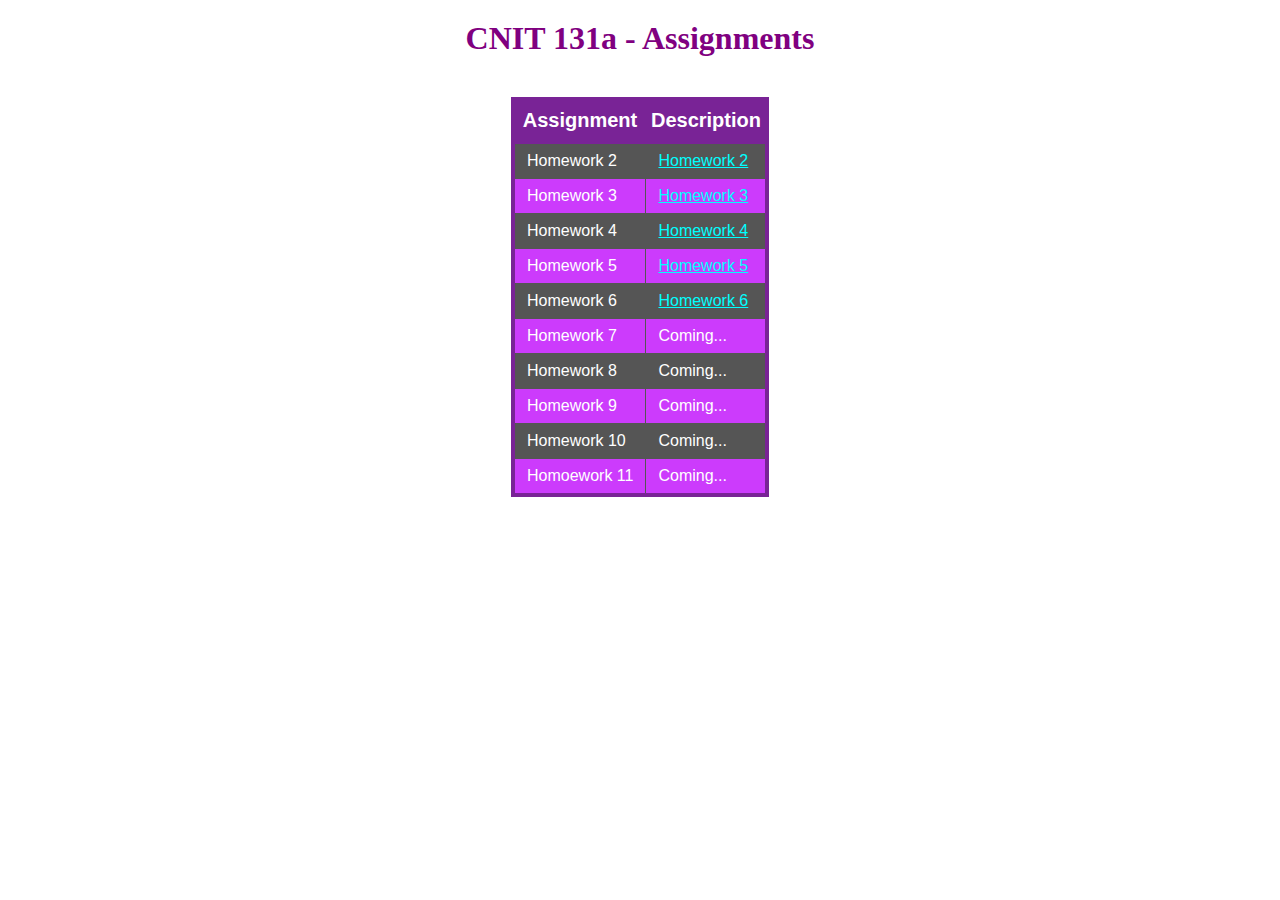
==== index.html @ 0a345f52 "homework 6" ====
<!DOCTYPE html>
<html lang="en">
<head>
<title>Home page for my CNIT 131a website on Github</title>
<meta name="author" content="Chuck Martin">
<link rel="stylesheet" type="text/css" href="cnit131a.css">
</head>
<body>
<h1>CNIT 131a - Assignments</h1>
<table class="purpleHorizon">
    <thead>
    <tr>
    <th>Assignment</th>
    <th>Description</th>
    </tr>
    </thead>
    <tbody>
    <tr>
    <td>Homework 2</td><td><a href="hw2/hw2.xml">Homework 2</a></td></tr>
    <tr>
    <td>Homework 3</td><td><a href="hw3/hw3.xml">Homework 3</a></td></tr>
    <tr>
    <td>Homework 4</td><td><a href="hw4/hw4.xml">Homework 4</a></td></tr>
    <tr>
    <td>Homework 5</td><td><a href="hw5/hw5.xml">Homework 5</a></td></tr>
    <tr>
    <td>Homework 6</td><td><a href="hw6/hw6.xml">Homework 6</a></td></tr>
    <tr>
    <td>Homework 7</td><td>Coming...</td></tr>
    <tr>
    <td>Homework 8</td><td>Coming...</td></tr>
    <tr>
    <td>Homework 9</td><td>Coming...</td></tr>
    <tr>
    <td>Homework 10</td><td>Coming...</td></tr>
    <tr>
    <td>Homoework 11</td><td>Coming...</td></tr>
</tr>
    </tbody>

    </table>
</body>
</html>
---- cnit131a.css ----
h1 {
    color: purple;
    text-align: center;
    margin-top: 20px;
    margin-bottom: 40px;
}

table.purpleHorizon {
    border: 4px solid #792396;
    background-color: #555555;
    margin-left: auto;
    margin-right: auto;
    border-collapse: collapse;
  }
  table.purpleHorizon td, table.purpleHorizon th {
    border: 1px solid #555555;
    padding: 8px 4px;
  }
  table.purpleHorizon tbody td {
    font-family: 'Segoe UI', Tahoma, Geneva, Verdana, sans-serif;
    font-size: 16px;
    color: #FFFFFF;
    padding: 8px 12px;
  }
  table.purpleHorizon tr:nth-child(even) {
    background: #CC3BFC;
  }
  table.purpleHorizon thead {
    background: #792396;
    border-bottom: 4px solid #792396;
  }
  table.purpleHorizon thead th {
    font-family: 'Segoe UI', Tahoma, Geneva, Verdana, sans-serif;
    font-size: 20px;
    font-weight: bold;
    color: #FFFFFF;
    border-left: 2px solid #792396;
  }
  table.purpleHorizon thead th:first-child {
    border-left: none;
  }
  
  table.purpleHorizon tfoot td {
    font-family: 'Segoe UI', Tahoma, Geneva, Verdana, sans-serif;
    font-size: 16px;
  }
  table.purpleHorizon tfoot .links {
    text-align: right;
  }
  table.purpleHorizon tfoot .links a{
    display: inline-block;
    background: #792396;
    color: #FFFFFF;
    padding: 2px 8px;
    border-radius: 5px;
  }
  td a {
    color: cyan;
  }
  td a:visited {
    color: deepskyblue;
  }
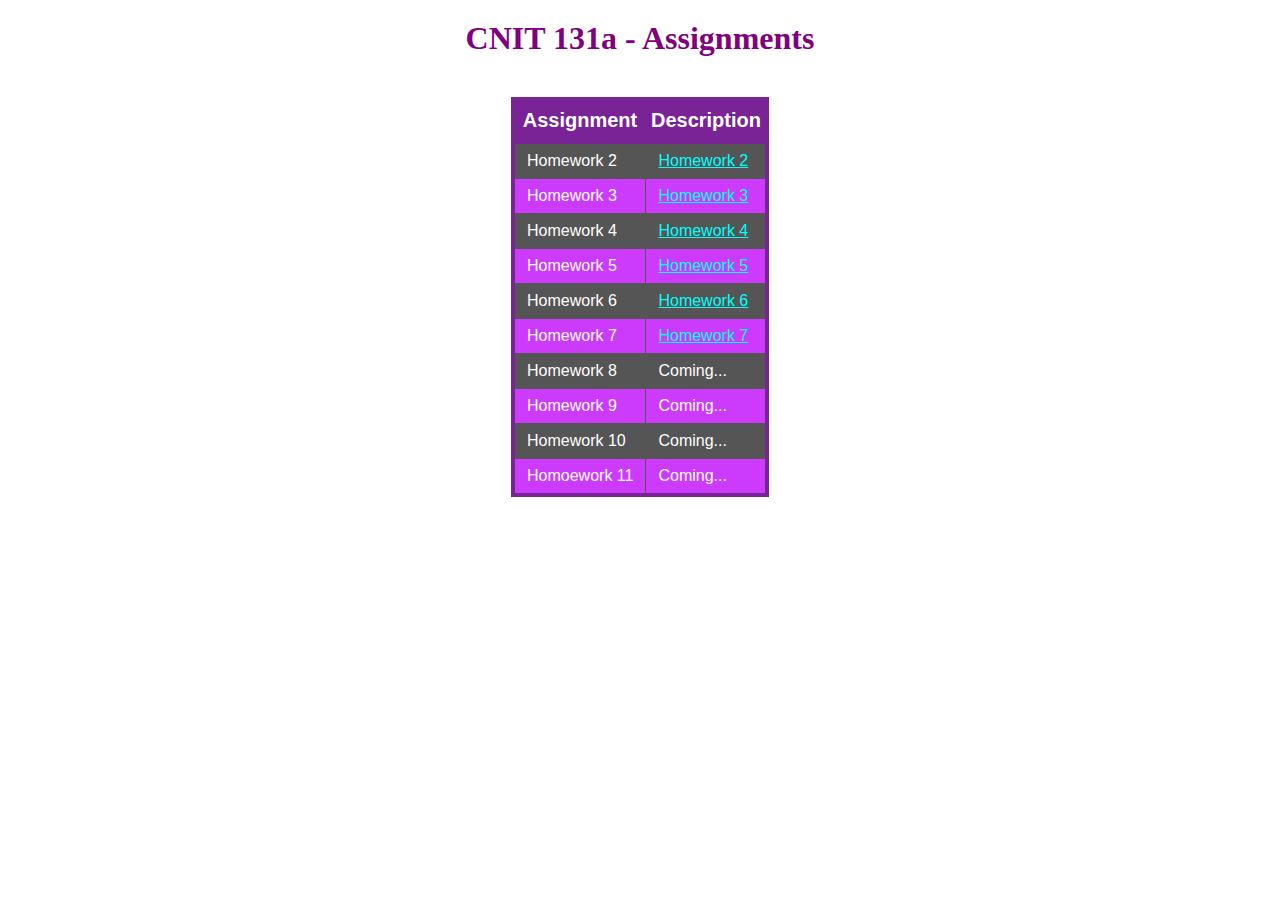
==== commit f958faec: "hw7 files" ====
--- a/index.html
+++ b/index.html
@@ -26,7 +26,7 @@
     <tr>
     <td>Homework 6</td><td><a href="hw6/hw6.xml">Homework 6</a></td></tr>
     <tr>
-    <td>Homework 7</td><td>Coming...</td></tr>
+    <td>Homework 7</td><td><a href="hw6/hw7.xml">Homework 7</a></td></tr>
     <tr>
     <td>Homework 8</td><td>Coming...</td></tr>
     <tr>
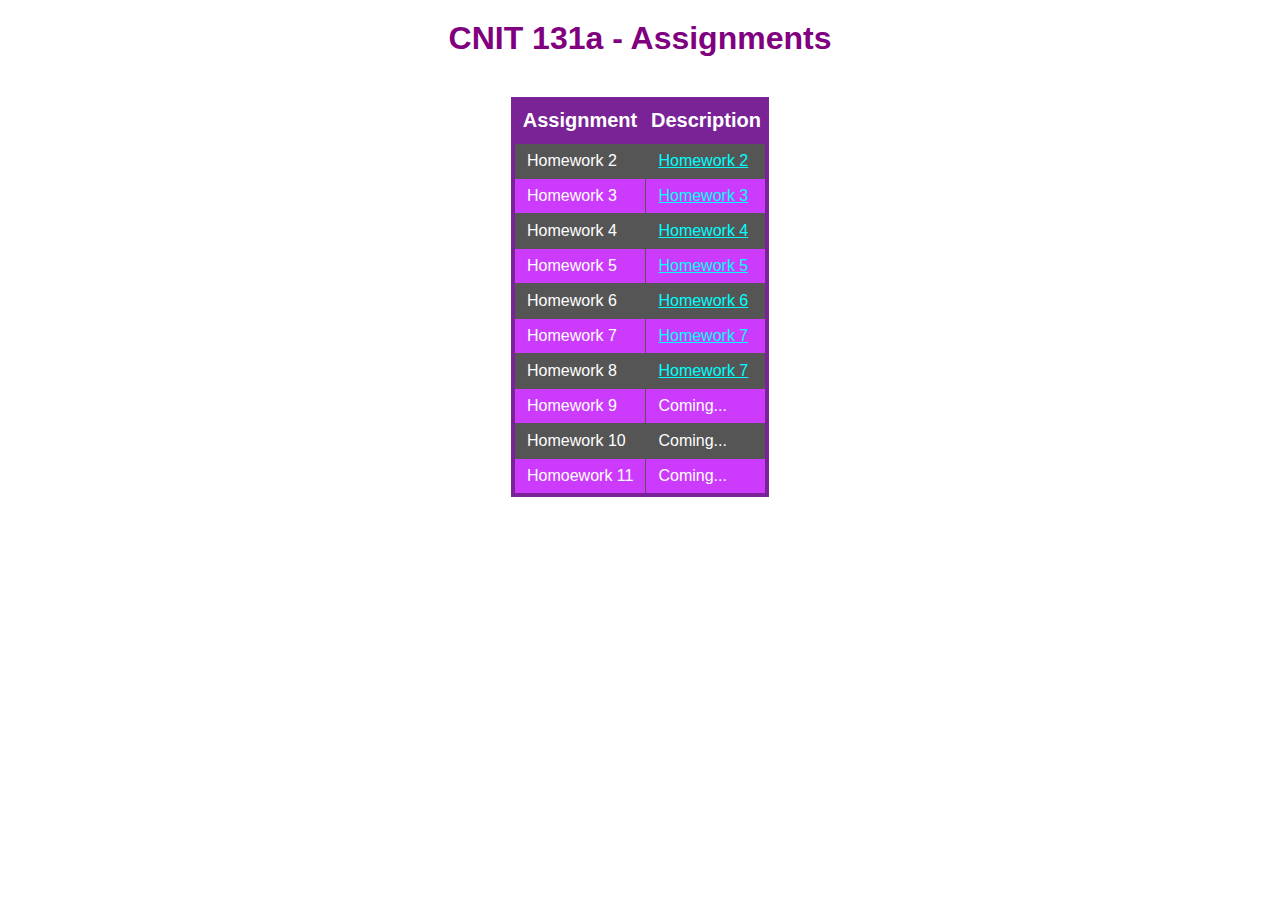
==== commit d2077bbe: "homework 8" ====
--- a/index.html
+++ b/index.html
@@ -26,9 +26,9 @@
     <tr>
     <td>Homework 6</td><td><a href="hw6/hw6.xml">Homework 6</a></td></tr>
     <tr>
-    <td>Homework 7</td><td><a href="hw6/hw7.xml">Homework 7</a></td></tr>
+    <td>Homework 7</td><td><a href="hw7/hw7final.xml">Homework 7</a></td></tr>
     <tr>
-    <td>Homework 8</td><td>Coming...</td></tr>
+    <td>Homework 8</td><td><a href="hw8/hw8.html">Homework 7</a></td></tr>
     <tr>
     <td>Homework 9</td><td>Coming...</td></tr>
     <tr>
--- a/cnit131a.css
+++ b/cnit131a.css
@@ -1,3 +1,9 @@
+body {
+  margin-left: 100px;
+  margin-right: 100px;
+  font-family: "Open Sans", Verdana, Helvetica, sans-serif;
+}
+
 h1 {
     color: purple;
     text-align: center;
@@ -39,7 +45,7 @@
   table.purpleHorizon thead th:first-child {
     border-left: none;
   }
-  
+
   table.purpleHorizon tfoot td {
     font-family: 'Segoe UI', Tahoma, Geneva, Verdana, sans-serif;
     font-size: 16px;
@@ -59,4 +65,4 @@
   }
   td a:visited {
     color: deepskyblue;
-  }+  }
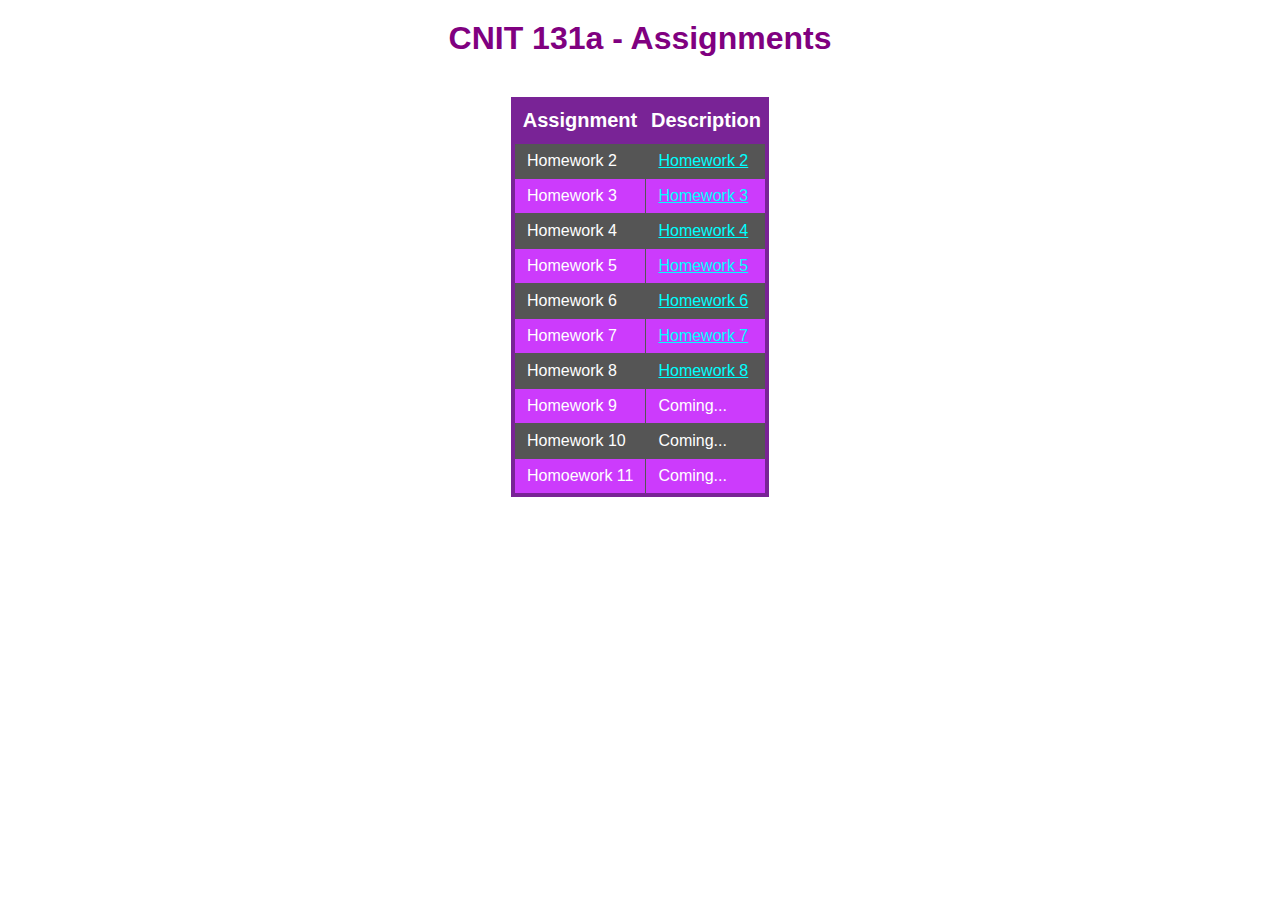
==== commit 01867379: "fixed numbering" ====
--- a/index.html
+++ b/index.html
@@ -28,7 +28,7 @@
     <tr>
     <td>Homework 7</td><td><a href="hw7/hw7final.xml">Homework 7</a></td></tr>
     <tr>
-    <td>Homework 8</td><td><a href="hw8/hw8.html">Homework 7</a></td></tr>
+    <td>Homework 8</td><td><a href="hw8/hw8.html">Homework 8</a></td></tr>
     <tr>
     <td>Homework 9</td><td>Coming...</td></tr>
     <tr>
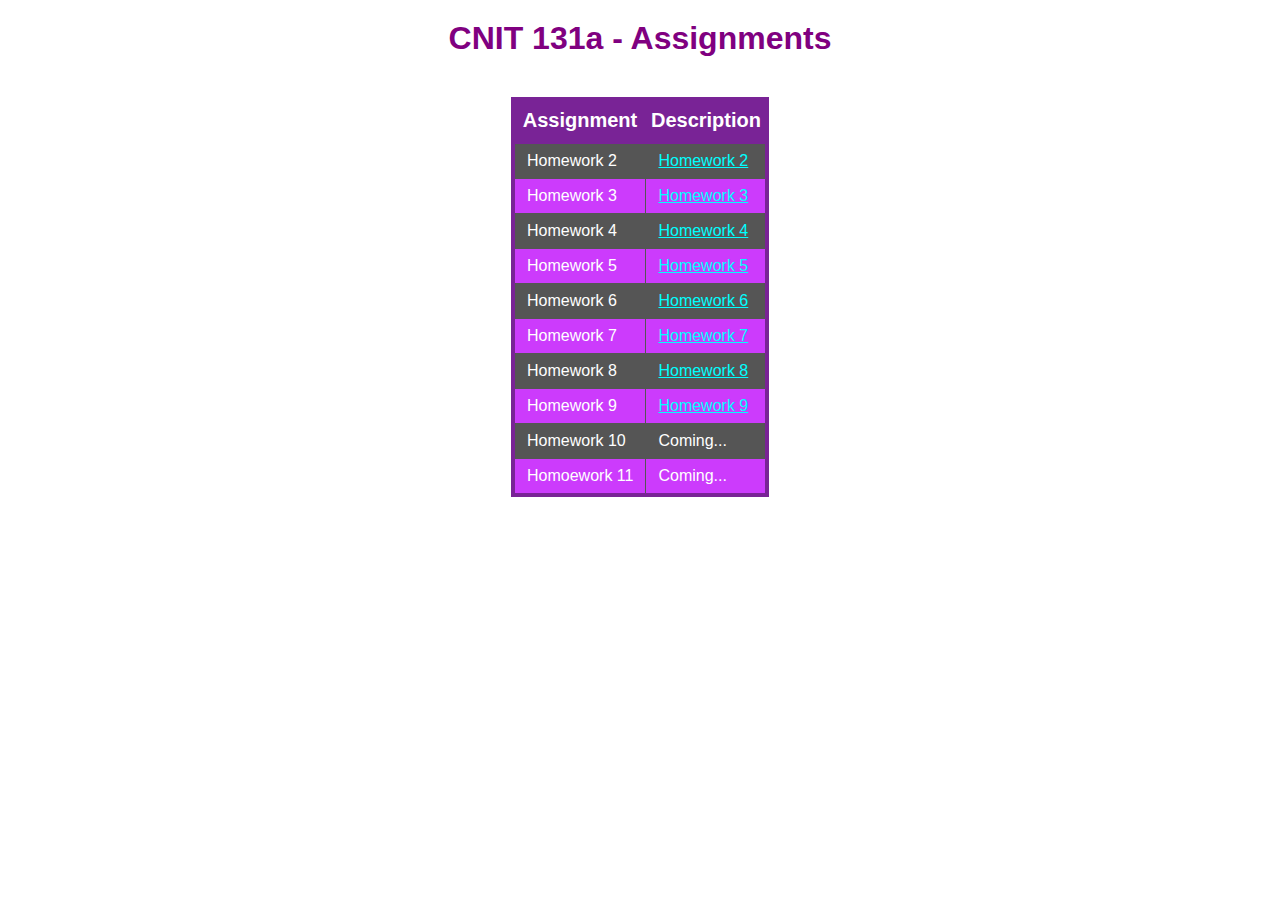
==== commit 59a57d12: "HW9: SVG" ====
--- a/index.html
+++ b/index.html
@@ -30,7 +30,7 @@
     <tr>
     <td>Homework 8</td><td><a href="hw8/hw8.html">Homework 8</a></td></tr>
     <tr>
-    <td>Homework 9</td><td>Coming...</td></tr>
+    <td>Homework 9</td><td><a href="hw9/hw9.html">Homework 9</a></td></tr>
     <tr>
     <td>Homework 10</td><td>Coming...</td></tr>
     <tr>
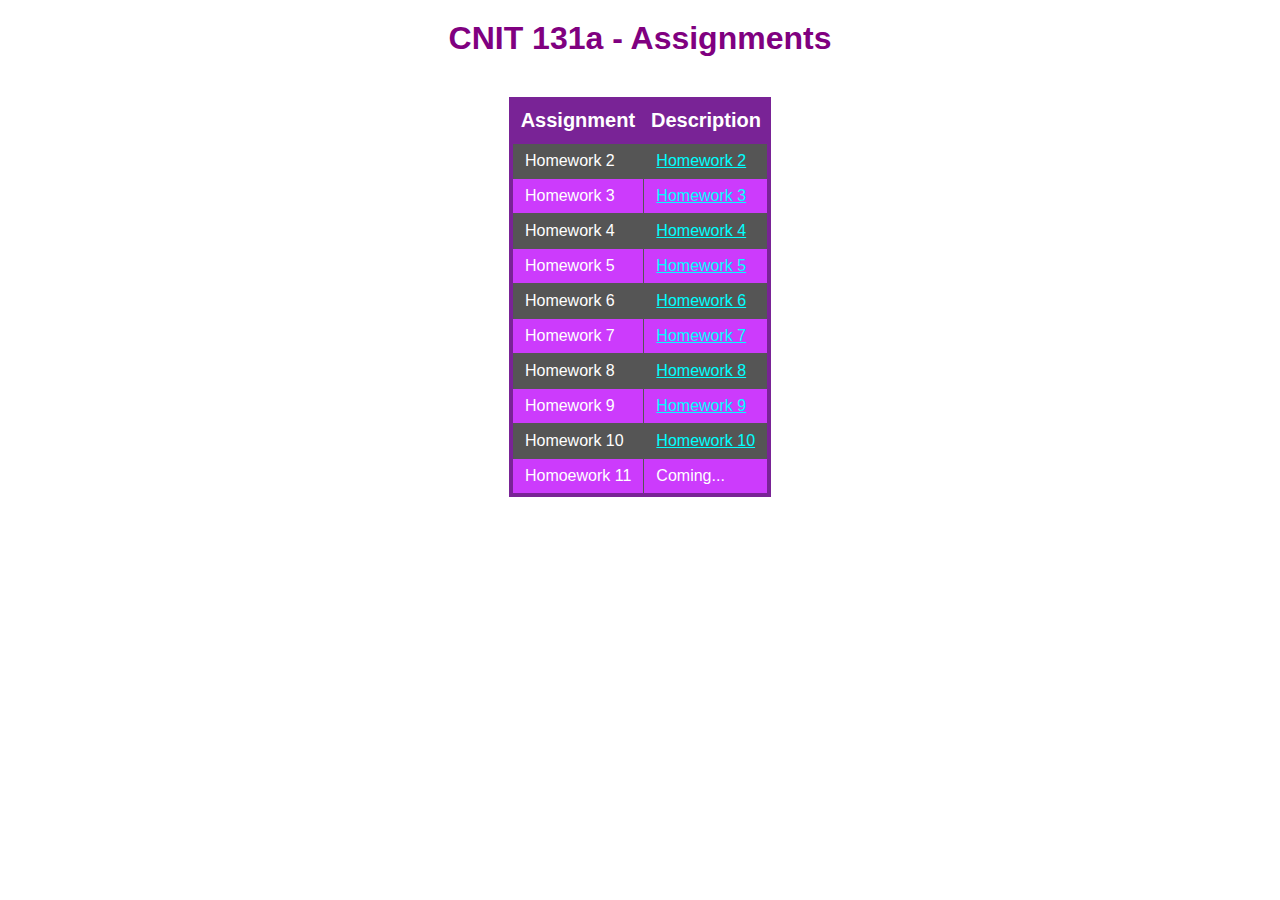
==== commit 281b5f61: "the home page" ====
--- a/index.html
+++ b/index.html
@@ -32,7 +32,7 @@
     <tr>
     <td>Homework 9</td><td><a href="hw9/hw9.html">Homework 9</a></td></tr>
     <tr>
-    <td>Homework 10</td><td>Coming...</td></tr>
+    <td>Homework 10</td><td><a href="hw10/hw10.html">Homework 10</a></td></tr>
     <tr>
     <td>Homoework 11</td><td>Coming...</td></tr>
 </tr>
